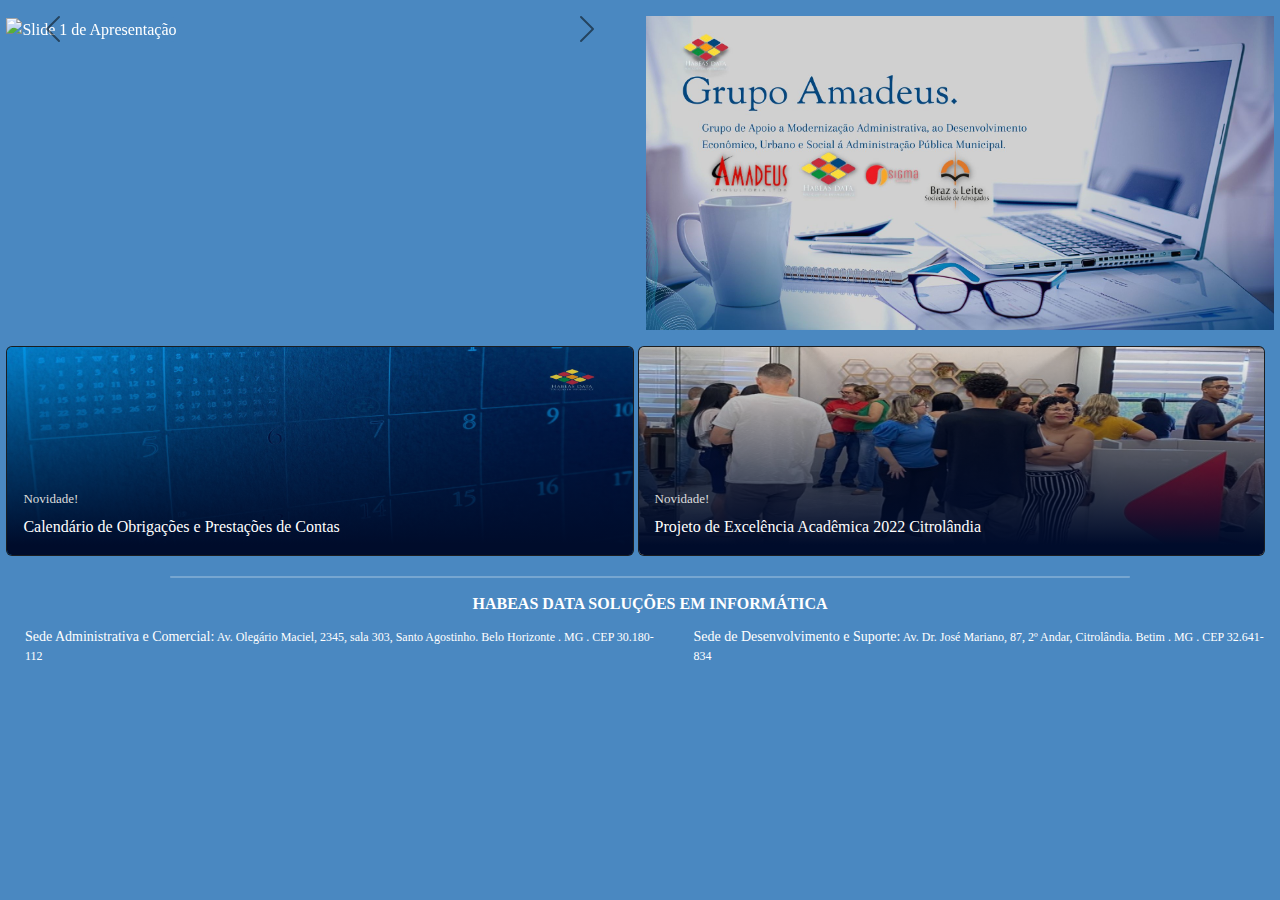
==== index.html @ e3522fbf "Nova Tela 15/12" ====
<!DOCTYPE html>
<html lang="pt-BR">
<head>
	<meta charset="utf-8">
    <meta name="viewport" content="width=device-width, initial-scale=1">
	<link href="https://cdn.jsdelivr.net/npm/bootstrap@5.1.3/dist/css/bootstrap.min.css" rel="stylesheet">
	<link rel="stylesheet" href="css/EstiloHabeasData.css">
	<link rel="stylesheet" type="text/css" href="evo-calendar/css/evo-calendar.css"/>
	<link rel="stylesheet" type="text/css" href="evo-calendar/css/evo-calendar.royal-navy.css"/>
	<title>Habeas Data</title>
</head>
<body>
	<header class="mt-3 d-block">
		<div id="carouselApresentacao" class="carousel carousel-dark slide mb-3 d-inline-block float-start" data-bs-ride="carousel" data-bs-interval="5000">
			<button type="button" class="btn btn-primary" data-bs-toggle="modal" data-bs-target="#apresentacaoModal" title="Video de Apresentação da Habeas Data">
				<div class="carousel-inner">
					<div class="carousel-item active">
						<a >
							<img src="img/HD 01.png" class="d-inline-block w-100" alt="Slide 1 de Apresentação">
							<div class="carousel-caption d-none d-md-block"></div>
						</a>
					</div>
					<div class="carousel-item">
						<a >
							<img src="img/HD 02.png" class="d-inline-block w-100" alt="Slide 2 de Apresentação">
							<div class="carousel-caption d-none d-md-block"></div>
						</a>
					</div>
					<div class="carousel-item">
						<a >
							<img src="img/HD 03.png" class="d-inline-block w-100" alt="Slide 3 de Apresentação">
							<div class="carousel-caption d-none d-md-block"></div>
						</a>	  
					</div>
					<div class="carousel-item">
						<a >
							<img src="img/HD 04.png" class="d-inline-block w-100" alt="Slide 4 de Apresentação">
							<div class="carousel-caption d-none d-md-block"></div>
						</a>	  
					</div>
					<div class="carousel-item">
						<a >
							<img src="img/HD 05.png" class="d-inline-block w-100" alt="Slide 5 de Apresentação">
							<div class="carousel-caption d-none d-md-block"></div>
						</a>	  
					</div>
					<div class="carousel-item">
						<a >
							<img src="img/HD 06.png" class="d-inline-block w-100" alt="Slide 6 de Apresentação">
							<div class="carousel-caption d-none d-md-block"></div>
						</a>	  
					</div>
					<div class="carousel-item">
						<a >
							<img src="img/HD 07.png" class="d-inline-block w-100" alt="Slide 7 de Apresentação">
							<div class="carousel-caption d-none d-md-block"></div>
						</a>	  
					</div>
					<div class="carousel-item">
						<a >
							<img src="img/HD 08.png" class="d-inline-block w-100" alt="Slide 8 de Apresentação">
							<div class="carousel-caption d-none d-md-block"></div>
						</a>	  
					</div>
					<div class="carousel-item">
						<a >
							<img src="img/HD 09.png" class="d-inline-block w-100" alt="Slide 9 de Apresentação">
							<div class="carousel-caption d-none d-md-block"></div>
						</a>	  
					</div>
					<div class="carousel-item">
						<a >
							<img src="img/HD 10.png" class="d-inline-block w-100" alt="Slide 10 de Apresentação">
							<div class="carousel-caption d-none d-md-block"></div>
						</a>	  
					</div>
					<div class="carousel-item">
						<a >
							<img src="img/HD 11.png" class="d-inline-block w-100" alt="Slide 11 de Apresentação">
							<div class="carousel-caption d-none d-md-block"></div>
						</a>	  
					</div>
					<div class="carousel-item">
						<a >
							<img src="img/HD 12.png" class="d-inline-block w-100" alt="Slide 12 de Apresentação">
							<div class="carousel-caption d-none d-md-block"></div>
						</a>	  
					</div>
					<div class="carousel-item">
						<a >
							<img src="img/HD 13.png" class="d-inline-block w-100" alt="Slide 13 de Apresentação">
							<div class="carousel-caption d-none d-md-block"></div>
						</a>	  
					</div>
					<div class="carousel-item">
						<a >
							<img src="img/HD 14.png" class="d-inline-block w-100" alt="Slide 14 de Apresentação">
							<div class="carousel-caption d-none d-md-block"></div>
						</a>	  
					</div>
					<div class="carousel-item">
						<a >
							<img src="img/HD 15.png" class="d-inline-block w-100" alt="Slide 15 de Apresentação">
							<div class="carousel-caption d-none d-md-block"></div>
						</a>	  
					</div>
					<div class="carousel-item">
						<a >
							<img src="img/HD 16.png" class="d-inline-block w-100" alt="Slide 16 de Apresentação">
							<div class="carousel-caption d-none d-md-block"></div>
						</a>	  
					</div>
				</div>
			</button>
			<button class="carousel-control-prev" type="button" data-bs-target="#carouselApresentacao" data-bs-slide="prev">
			  	<span class="carousel-control-prev-icon" aria-hidden="true"></span>
			  	<span class="visually-hidden">Previous</span>
			</button>
			<button class="carousel-control-next" type="button" data-bs-target="#carouselApresentacao" data-bs-slide="next">
			  	<span class="carousel-control-next-icon" aria-hidden="true"></span>
			  	<span class="visually-hidden">Next</span>
			</button>
		</div>
		
		<div id="carouselBanners" class="carousel slide mb-3 d-inline-block float-end" data-bs-interval="5000" data-bs-ride="carousel">
			<div class="carousel-inner">
				<div class="carousel-item active">
					<img src="img/suporte1.jpg" class="d-inline-block w-100" alt="Banner sobre o Suporte">  
				</div>
				<div class="carousel-item">
					<img src="img/suporte2.jpg" class="d-inline-block w-100" alt="Banner sobre o Suporte">  
				</div>
				<div class="carousel-item">
					<img src="img/suporte3.jpg" class="d-inline-block w-100" alt="Banner sobre o Suporte">  
				</div>
				<div class="carousel-item">
					<img src="img/suporte4.jpg" class="d-inline-block w-100" alt="Banner sobre o Suporte">  
				</div>
			</div>
		</div>	
	</header>
	
	<!-- Modal - Apresentação -->
	<div class="modal fade" id="apresentacaoModal" tabindex="-1" aria-labelledby="exampleModalLabel" aria-hidden="true">
		<div class="modal-dialog">
			<div class="modal-content">
				<div class="modal-header">
					<h5 class="modal-title" id="exampleModalLabel">
						<img src="img/icone-habeas-azul.png" alt="Icone Habeas Data" height="50px"> Apresentação
					</h5>
					<button type="button" class="btn-close" data-bs-dismiss="modal" aria-label="Close"></button>
				</div>
				<div class="modal-body">
					<div class="video">
						<iframe class="d-block ms-auto me-auto" src="https://www.youtube.com/embed/eF0XAxASQXY" title="YouTube video player" frameborder="0" allow="accelerometer; autoplay; clipboard-write; encrypted-media; gyroscope; picture-in-picture" allowfullscreen></iframe>
					</div>
				</div>
				<div class="modal-footer">
				</div>
			</div>
		</div>
	</div>

	<main>
		<div class="card d-inline-block bg-dark text-white longo" id="card-1">
			<button type="button" class="btn btn-primary" data-bs-toggle="modal" data-bs-target="#calendarioModal">
				<a>
					<img src="img/calendario.jpg" class="card-img" alt="Imagem do cartão sobre o calendario de obrigacões e prestacões de contas">
					<div class="card-img-overlay d-flex flex-column align-items-start">
							<h5 class="card-title mt-auto">Novidade!</h5>
							<p class="card-text">Calendário de Obrigações e Prestações de Contas</p>
					</div>
				</a>
			</button>
		</div>
		<!-- <div class="card d-inline-block bg-dark text-white w-25">
			<button type="button" class="btn btn-primary" data-bs-toggle="modal" data-bs-target="#atualizacaoModal">
				<a>
					<img src="img/atualizacao.png" class="card-img" alt="Imagem do cartão sobre atualizações do ERPHD">
					<div class="card-img-overlay d-flex flex-column align-items-start">
						<h5 class="card-title mt-auto">Novidade!</h5>
						<p class="card-text">Veja as últimas atualizações do ERPHD</p>
					</div>
				</a>
			</button>
		</div> -->
		<div class="card bg-dark text-white longo">
			<button type="button" class="btn btn-primary" data-bs-toggle="modal" data-bs-target="#projetoCitrolandia">
				<a>
					<img src="img/projetoCitrolandiaBanner.jpeg" class="card-img" alt="Imagem do cartão sobre o Projeto de Excelência Acadêmica 2022 Citrolândia">
					<div class="card-img-overlay d-flex flex-column align-items-start">
						<h5 class="card-title mt-auto">Novidade!</h5>
						<p class="card-text">Projeto de Excelência Acadêmica 2022 Citrolândia</p>
					</div>
				</a>
			</button>
		</div>
		
	</main>
	
	<!-- Modal - Calendario -->
	<div class="modal fade" id="calendarioModal" tabindex="-1" aria-labelledby="exampleModalLabel" aria-hidden="true">
		<div class="modal-dialog">
			<div class="modal-content">
				<div class="modal-header">
					<h5 class="modal-title" id="exampleModalLabel">
						<img src="img/icone-habeas-azul.png" alt="Icone Habeas Data" height="50px"> Calendário de Obrigações e Prestações de Contas
					</h5>
					<button type="button" class="btn-close" data-bs-dismiss="modal" aria-label="Close"></button>
				</div>
				<div class="modal-body">
					<div id="calendar"></div>
				</div>
				<div class="modal-footer">
				</div>
			</div>
		</div>
	</div>

	<!-- Modal - Atualizações -->
	<div class="modal fade" id="atualizacaoModal" tabindex="-1" aria-labelledby="exampleModalLabel" aria-hidden="true">
		<div class="modal-dialog">
			<div class="modal-content">
				<div class="modal-header">
					<h5 class="modal-title" id="exampleModalLabel">
						<img src="img/icone-habeas-azul.png" alt="Icone Habeas Data" height="50px"> ÚLTIMAS ATUALIZAÇÕES DO SISTEMA DA HABEAS DATA (ERPHD)
					</h5>
					<button type="button" class="btn-close" data-bs-dismiss="modal" aria-label="Close"></button>
				</div>
				<div class="modal-body">
					<ol>
						<li>A Tela Inicial conterá informações importante para compartilhar vocês:</li>
						<ul>
							<li>O primeiro quadro, no alto à esquerda, contém um folder institucional, onde mostra a composição do grupo AMADEUS, as sedes de BH e a de Betim e considerações sobre a nossa história e o ERPHD;</li>
							<li>No segundo quadro, à direita, indica as formas de comunicação com a equipe da Habeas Data, em um processo de aprimoramento do suporte aos usuários;</li>
							<li>No terceiro quadro, embaixo à direita, contém um calendário de obrigações e prestações de contas (entre e veja);</li>
							<li>Neste quarto quadro terá informações sucintas das inovações e alterações dos módulos do sistema ERPHD;</li>
							<li>E no quinto quadro, embaixo à esquerda, terá fotos de eventos, da equipe da Habeas Data e outras;</li>
						</ul>
						<li>No Sistema de Gestão de Pessoas há uma novo menu de Gestão de Servidores (NOVO), onde contém todas as funcionalidades do antigo menu de Gestão de Servidores mais tudo que será necessário para o ESOCIAL.</li>
					</ol>	
				</div>
				<div class="modal-footer">
				</div>
			</div>
		</div>
	</div>

	<!-- Modal - Nova Sede -->
	<div class="modal fade" id="projetoCitrolandia" tabindex="-1" aria-labelledby="exampleModalLabel" aria-hidden="true">
		<div class="modal-dialog">
			<div class="modal-content">
				<div class="modal-header">
					<h5 class="modal-title" id="exampleModalLabel">
						<img src="img/icone-habeas-azul.png" alt="Icone Habeas Data" height="50px"> Projeto de Excelência Acadêmica 2022 Citrolândia
					</h5>
					<button type="button" class="btn-close" data-bs-dismiss="modal" aria-label="Close"></button>
				</div>
				<div class="modal-body">
					<div class="row">
						<div class="col-lg-3 col-md-12 mb-4 mb-lg-0">
							<img
								src="img/projeto-1.jpg"
								class="w-100 shadow-1-strong rounded mb-4"
								alt="Foto 1 Projeto de Excelência Acadêmica 2022 Citrolândia"
							/>
							<img
								src="img/projeto-2.jpg"
								class="w-100 shadow-1-strong rounded mb-4"
								alt="Foto 1 Projeto de Excelência Acadêmica 2022 Citrolândia"
							/>
							<img
								src="img/projeto-3.jpg"
								class="w-100 shadow-1-strong rounded mb-4"
								alt="Foto 2 Projeto de Excelência Acadêmica 2022 Citrolândia"
							/>
							<img
								src="img/projeto-4.jpg"
								class="w-100 shadow-1-strong rounded mb-4"
								alt="Foto 3 Projeto de Excelência Acadêmica 2022 Citrolândia"
							/>
							<img
								src="img/projeto-13.jpeg"
								class="w-100 shadow-1-strong rounded mb-4"
								alt="Foto 3 Projeto de Excelência Acadêmica 2022 Citrolândia"
							/>
						</div>
					  
						<div class="col-lg-3 mb-4 mb-lg-0">
							<img
								src="img/projeto-5.jpg"
								class="w-100 shadow-1-strong rounded mb-4"
								alt="Foto de alguns funcionários em seus computadores"
							/>
						
							<img
								src="img/projeto-6.jpeg"
								class="w-100 shadow-1-strong rounded mb-4"
								alt="Foto 2 Ampla da Nova Sede"
							/>
							<img
								src="img/projeto-7.jpeg"
								class="w-100 shadow-1-strong rounded mb-4"
								alt="Foto 4 Projeto de Excelência Acadêmica 2022 Citrolândia"
							/>
							<img
								src="img/projeto-8.jpeg"
								class="w-100 shadow-1-strong rounded mb-4"
								alt="Foto de alguns funionários na área de descanço e lazer"
							/>
							<img
								src="img/projeto-14.jpeg"
								class="w-100 shadow-1-strong rounded mb-4"
								alt="Foto 3 Projeto de Excelência Acadêmica 2022 Citrolândia"
							/>
						</div>
					  
						<div class="col-lg-3 mb-4 mb-lg-0">
							<img
								src="img/projeto-9.jpeg"
								class="w-100 shadow-1-strong rounded mb-4"
								alt="Foto 5 Projeto de Excelência Acadêmica 2022 Citrolândia"
							/>
					  
							<img
								src="img/projeto-10.jpeg"
								class="w-100 shadow-1-strong rounded mb-4"
								alt="Foto 3 Ampla da Nova Sede"
							/>

							<img
								src="img/projeto-11.jpeg"
								class="w-100 shadow-1-strong rounded mb-4"
								alt="Foto 6 Projeto de Excelência Acadêmica 2022 Citrolândia"
							/>
							
							<img
								src="img/projeto-12.jpeg"
								class="w-100 shadow-1-strong rounded mb-4"
								alt="Foto da equipe na área de descanço e lazer"
							/>
							<img
								src="img/projeto-15.jpeg"
								class="w-100 shadow-1-strong rounded mb-4"
								alt="Foto 3 Projeto de Excelência Acadêmica 2022 Citrolândia"
							/>
						</div>

						<div class="col-lg-3 mb-4 mb-lg-0">
							<img
								src="img/projeto-16.jpeg"
								class="w-100 shadow-1-strong rounded mb-4"
								alt="Foto 5 Projeto de Excelência Acadêmica 2022 Citrolândia"
							/>
					  
							<img
								src="img/projeto-17.JPG"
								class="w-100 shadow-1-strong rounded mb-4"
								alt="Foto 3 Ampla da Nova Sede"
							/>

							<img
								src="img/projeto-18.png"
								class="w-100 shadow-1-strong rounded mb-4"
								alt="Foto 6 Projeto de Excelência Acadêmica 2022 Citrolândia"
							/>
							
							<img
								src="img/projeto-19.JPG"
								class="w-100 shadow-1-strong rounded mb-4"
								alt="Foto da equipe na área de descanço e lazer"
							/>
							<img
								src="img/projeto-20.png"
								class="w-100 shadow-1-strong rounded mb-4"
								alt="Foto 3 Projeto de Excelência Acadêmica 2022 Citrolândia"
							/>
						</div>
					</div>
				</div>
				<div class="modal-footer">
				</div>
			</div>
		</div>
	</div>

	<footer>
		<hr size="4" width="75%" color="white">
		<h3>HABEAS DATA SOLUÇÕES EM INFORMÁTICA</h3>
		<div>
			<table>
				<tr>
					<td>
						<p><span class="sede">Sede Administrativa e Comercial:</span>
							Av. Olegário Maciel, 2345, sala 303,
							Santo Agostinho. Belo Horizonte . MG . CEP 30.180-112 </p>
					</td>
					<td>
						<p><span class="sede">Sede de Desenvolvimento e Suporte:</span>
							Av. Dr. José Mariano, 87, 2º Andar,
							Citrolândia. Betim . MG . CEP 32.641-834 </p>
					</td>
				</tr>
			</table>	
		</div>
	</footer>
	<script src="https://cdn.jsdelivr.net/npm/bootstrap@5.1.3/dist/js/bootstrap.bundle.min.js"></script>
	<script src="https://cdn.jsdelivr.net/npm/jquery@3.6.0/dist/jquery.min.js"></script>
	<script src="evo-calendar/js/evo-calendar.js"></script>
	<script src="js/calendario.js"></script>
	<script src="js/octadesk.js"></script>
</body>
</html>
---- css/EstiloHabeasData.css ----
html{
	overflow-y:scroll;
	overflow-x:hidden;
}

body{
    background:#4A88C1;
    font-family: 'Times New Roman', Times, serif;
    color: white;
}

header, main, footer{
    clear: both;
}

/* Scroll - Firefox */
* {
    scrollbar-width: thin;
    scrollbar-color: white #4A88C1;
}

/* Scroll - Chrome, Edge e Safari */
*::-webkit-scrollbar {
    width: 12px;
}

*::-webkit-scrollbar-track {
    background: #4A88C1;
}

*::-webkit-scrollbar-thumb {
    background-color: white;
    border-radius: 20px;
    border: 3px solid #4A88C1;
}

/* ---------------- Carrossel ---------------- */ 

.carousel a:hover h5, .carousel a:hover p{
    text-decoration: underline;
}

#carouselApresentacao{
    margin-left: 0.5%;
}

#carouselApresentacao, #carouselBanners {
    width: 49%;
    margin-right: 0.5%;
}

/* ---------------- Modais ---------------- */ 

.btn{
    padding: 0;
    border: 0;
    text-align: inherit;
}

.btn-primary{
    border-color: #4A88C1;
    background-color: #4A88C1;
    color: inherit;
}

.btn-primary:focus{
    border-color: #4A88C1;
    background-color: #4A88C1;
    box-shadow: none;
}

.modal-title{
    color: #000066;
}

.modal-header{
    height: 60px;
}

@media screen and (min-width: 576px) {
    .modal-dialog{
        max-width: 1200px;
        height: 95%;
    }
}

.modal {
    color: black;
}

.modal-body p{
    text-align: justify;
}

/* ---------------- Apresentação Video (Modal) ---------------- */ 

.video{
    position: relative;
    padding-top: 50%;
}

iframe{
    position: absolute;
    top: 0;
    left: 0;
    width: 100%;
    height: 100%;
    border: 0;
}


/* ---------------- Calendario (Modal) ---------------- */ 

#calendar{
    display: block;
    margin-left: auto;
    margin-right: auto;
}

.calendar-table{
    min-height: 515px;
}

.event-desc{
    text-align: justify;
}

/* ---------------- Card ---------------- */ 

.card-img-overlay{
    background-image: linear-gradient(transparent, #000c2b 95%);
}

#card-1{
    margin-left: 0.5%;
}

.card a{
    text-decoration: inherit;
    color: inherit;
}

.card h5{
    font-size: small;
    color: gainsboro;
}

.card a:hover p{
    text-decoration: underline;
}

.card.w-25{
    width: 24.4% !important;
}

.longo{
    width: 49% !important;
    display: inline-block;
}

@media (max-width: 700px) {
    .card.w-25{
        width: 45% !important;
    }

    #card-1{
        margin-left: 5%;
    }
    
    .longo{
        margin-top: 1rem;
        display: block;
        width: 90% !important;
            margin-left: auto;
            margin-right: auto;
    }
}

@media (max-width: 380px) {
    .card p{
        font-size: x-small;
    }
}

/* ---------------- Rodape ---------------- */

footer{
    width: 100%;
    margin: 20px 10px 0px 10px;
}

footer hr{
    display: block;
    margin-left: auto;
    margin-right: auto;
    border-radius: 15px;
}

footer div{
    display: flex;
    flex-direction: row;
    justify-content: center;
}

footer div table tr td{
    padding-left: 15px;
    padding-right: 15px;
}

footer h3{
    font-size: 16px;
    margin-bottom: 12px;
    font-weight: bolder;
    text-align: center;
    color: inherit;	
}

footer p{
    font-size:12px;
    text-align:left;
    margin-bottom:2px;
}

footer .sede{
    font-size: 14px;
}
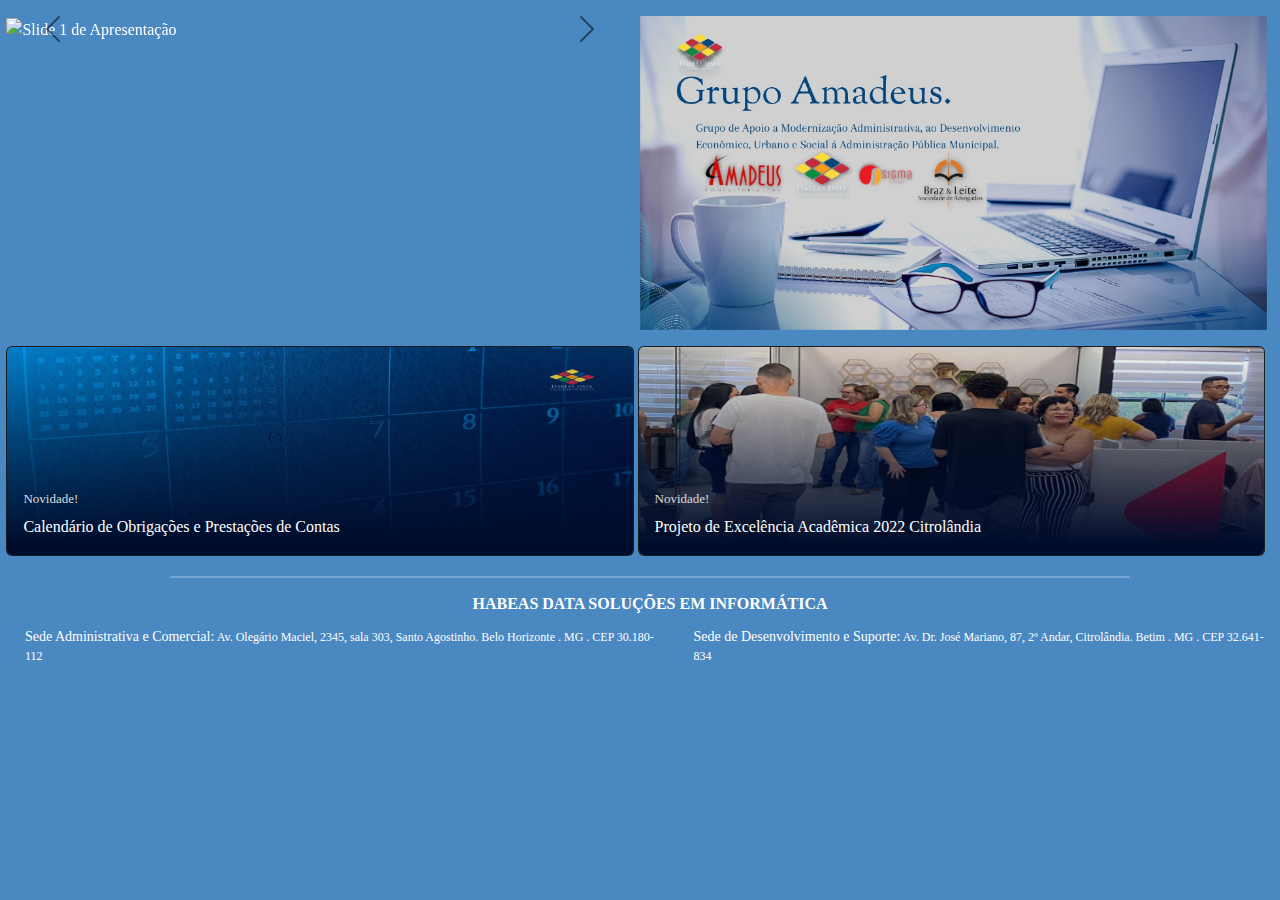
==== commit b0b6741e: "Banner Fixed / Calendario 2023" ====
--- a/index.html
+++ b/index.html
@@ -122,12 +122,15 @@
 			</button>
 		</div>
 		
-		<div id="carouselBanners" class="carousel slide mb-3 d-inline-block float-end" data-bs-interval="5000" data-bs-ride="carousel">
+		<div id="carouselBanners" class="carousel carousel-dark slide mb-3 d-inline-block float-start" data-bs-interval="5000" data-bs-ride="carousel">
 			<div class="carousel-inner">
 				<div class="carousel-item active">
 					<img src="img/suporte1.jpg" class="d-inline-block w-100" alt="Banner sobre o Suporte">  
 				</div>
 				<div class="carousel-item">
+					<img src="img/suporte5.jpeg" class="d-inline-block w-100" alt="Banner sobre o Suporte">  
+				</div>
+				<div class="carousel-item">
 					<img src="img/suporte2.jpg" class="d-inline-block w-100" alt="Banner sobre o Suporte">  
 				</div>
 				<div class="carousel-item">
@@ -137,6 +140,15 @@
 					<img src="img/suporte4.jpg" class="d-inline-block w-100" alt="Banner sobre o Suporte">  
 				</div>
 			</div>
+			<button style="opacity: 0;" class="carousel-control-prev" type="button" data-bs-target="#carouselBanners" data-bs-slide="prev">
+			  	<span class="carousel-control-prev-icon" aria-hidden="true"></span>
+			  	<span class="visually-hidden">Previous</span>
+			</button>
+			<button style="opacity: 0;" class="carousel-control-next" type="button" data-bs-target="#carouselBanners" data-bs-slide="next">
+			  	<span class="carousel-control-next-icon" aria-hidden="true"></span>
+			  	<span class="visually-hidden">Next</span>
+			</button>
+			
 		</div>	
 	</header>
 	
